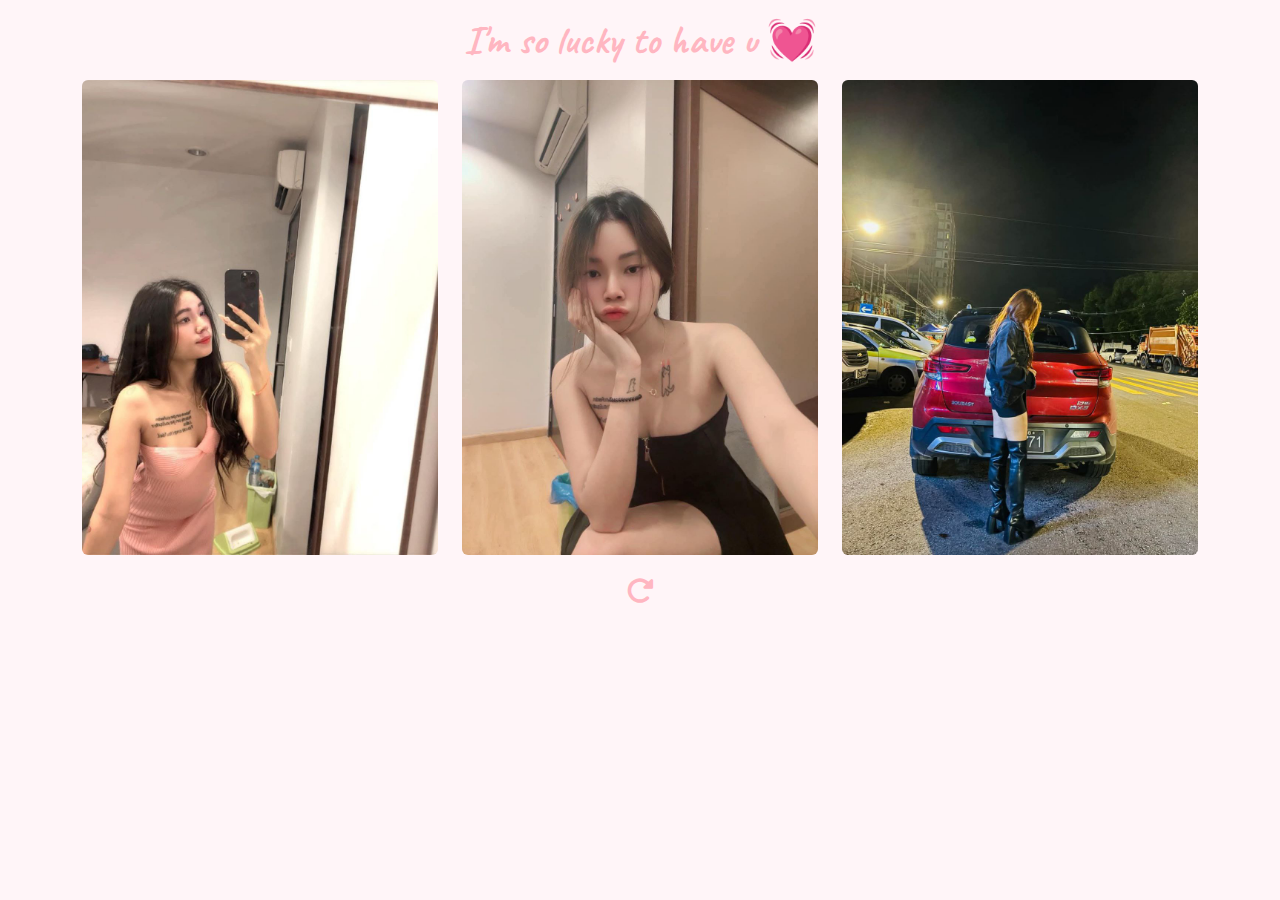
==== photobooth.html @ 7b6db316 "first upload" ====
<!DOCTYPE html>
<html lang="en">

<head>
    <meta charset="UTF-8">
    <meta name="viewport" content="width=device-width, initial-scale=1.0">
    <title>Baby</title>
    <link href="https://cdn.jsdelivr.net/npm/bootstrap@5.3.3/dist/css/bootstrap.min.css" rel="stylesheet"
        integrity="sha384-QWTKZyjpPEjISv5WaRU9OFeRpok6YctnYmDr5pNlyT2bRjXh0JMhjY6hW+ALEwIH" crossorigin="anonymous">
    <link rel="preconnect" href="https://fonts.googleapis.com">
    <link rel="preconnect" href="https://fonts.gstatic.com" crossorigin>
    <link href="https://fonts.googleapis.com/css2?family=Caveat:wght@400..700&display=swap" rel="stylesheet">
    <link rel="stylesheet" href="https://cdnjs.cloudflare.com/ajax/libs/font-awesome/6.7.2/css/all.min.css">
    <link rel="stylesheet" href="style.css">
    <style>
        html,
        body {
            display: flex;
            justify-content: center;
            align-items: center;
            text-align: center;
            margin: 0;
            background-color: #fff5f8;
        }

        .envlope {
            color: lightpink;
        }
    </style>
</head>

<body>
    <div class="container">
        <h1 class="my-3 phototitle">I'm so lucky to have u &#x1F493;</h1>
        <div class="row">
            <div class="col-md-4 mb-3">
                <img src="img/photo_2025-02-13_21-37-24.jpg" alt="" class="img-fluid rounded">
            </div>
            <div class="col-md-4 mb-3">
                <img src="img/photo_2025-02-13_21-37-32.jpg" alt="" class="img-fluid rounded">
            </div>
            <div class="col-md-4 mb-3">
                <img src="img/photo_2025-02-13_21-37-29.jpg" alt="" class="img-fluid rounded">
            </div>
        </div>
        <a href="index.html" class="text-center fs-3 emoji"><i class="fa-solid fa-rotate-right"></i></a>
    </div>

</body>

</html>
---- style.css ----
.passcode-form {
    width: 90%;
    max-width: 700px;
    padding: 20px;
    border: 5px solid lightpink;
    border-radius: 20px;
    background-color: white;
    box-shadow: 0 0 10px rgba(0, 0, 0, 0.1);
}

#content {
    display: none;
    text-align: center;
}

.vday {
    font-family: "Josefin Sans", serif;
    color: lightpink;
}

input {
    color: white;
}

#passcode-display {
    background-color: lightpink;
    font-size: 20px;
    border: none;
    text-align: center;
}

#passcode-display::placeholder {
    color: white;
    opacity: 1;
}

.number-pad {
    display: flex;
    flex-wrap: wrap;
    justify-content: center;
    gap: 10px;
    max-width: 200px;
    margin: auto;
}

.number-pad button {
    width: 50px;
    height: 50px;
    color: white;
    background-color: lightpink;
    font-size: 20px;
    border: none;
    border-radius: 15px;
}

.submit_btn {
    font-size: 20px;
    color: white;
    background-color: lightpink;
    border: none;
}

/* Together */

.together {
    color: white;
    font-size: 30px;
    font-weight: bold;
    border: none;
    border-radius: 20px;
    background-color: lightpink;
    font-family: "Fredoka", serif;
}

#time-title,
#clock {
    font-family: "Fredoka", serif;
    font-optical-sizing: auto;
    font-weight: bold;
    font-style: normal;
    font-variation-settings:
        "wdth" 100;
    font-size: 24px;
    color: lightpink;
    margin-top: 20px;
}

.buttons {
    font-family: "Fredoka", serif;
    font-size: 18px;
    color: white;
    padding: 10px 20px;
    background-color: lightpink;
    border: none;
    text-align: center;
}

.buttons:hover {
    color: lightpink;
    border: 2px solid lightpink;
}

.emoji {
    color: lightpink;
    font-size: 20px;
}

/* Photobooth */

.phototitle {
    color: lightpink;
    font-family: "Caveat", serif;
    font-optical-sizing: auto;
    font-weight: bold;
    font-style: normal;
}

/* Envlope */

.border_line {
    border: 3px solid lightpink;
    border-radius: 30px;
}

.border_line p {
    font-family: "Josefin Sans", serif;
}
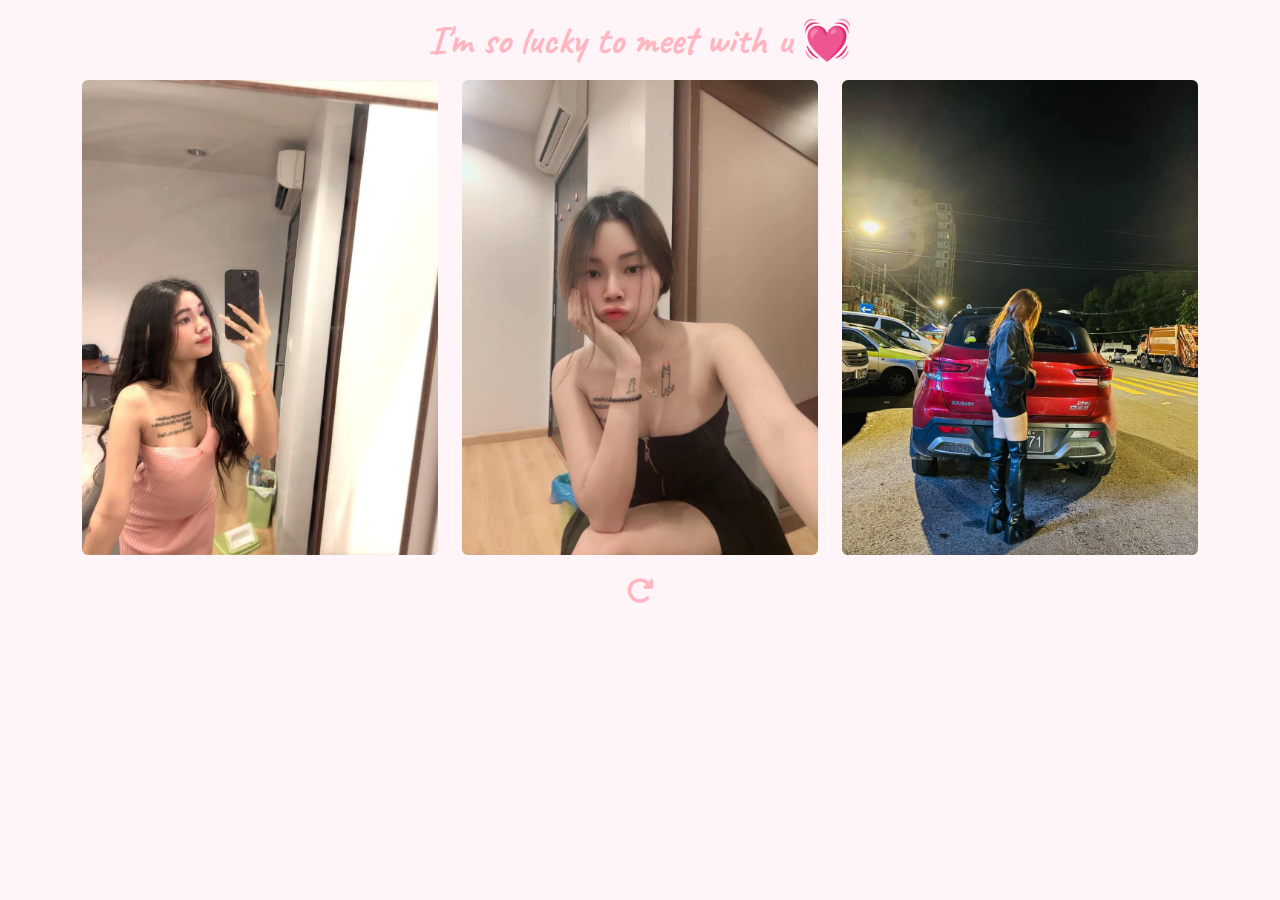
==== commit ee23279c: "change" ====
--- a/photobooth.html
+++ b/photobooth.html
@@ -4,7 +4,7 @@
 <head>
     <meta charset="UTF-8">
     <meta name="viewport" content="width=device-width, initial-scale=1.0">
-    <title>Baby</title>
+    <title>Shwe Sin</title>
     <link href="https://cdn.jsdelivr.net/npm/bootstrap@5.3.3/dist/css/bootstrap.min.css" rel="stylesheet"
         integrity="sha384-QWTKZyjpPEjISv5WaRU9OFeRpok6YctnYmDr5pNlyT2bRjXh0JMhjY6hW+ALEwIH" crossorigin="anonymous">
     <link rel="preconnect" href="https://fonts.googleapis.com">
@@ -31,7 +31,7 @@
 
 <body>
     <div class="container">
-        <h1 class="my-3 phototitle">I'm so lucky to have u &#x1F493;</h1>
+        <h1 class="my-3 phototitle">I'm so lucky to meet with u &#x1F493;</h1>
         <div class="row">
             <div class="col-md-4 mb-3">
                 <img src="img/photo_2025-02-13_21-37-24.jpg" alt="" class="img-fluid rounded">
